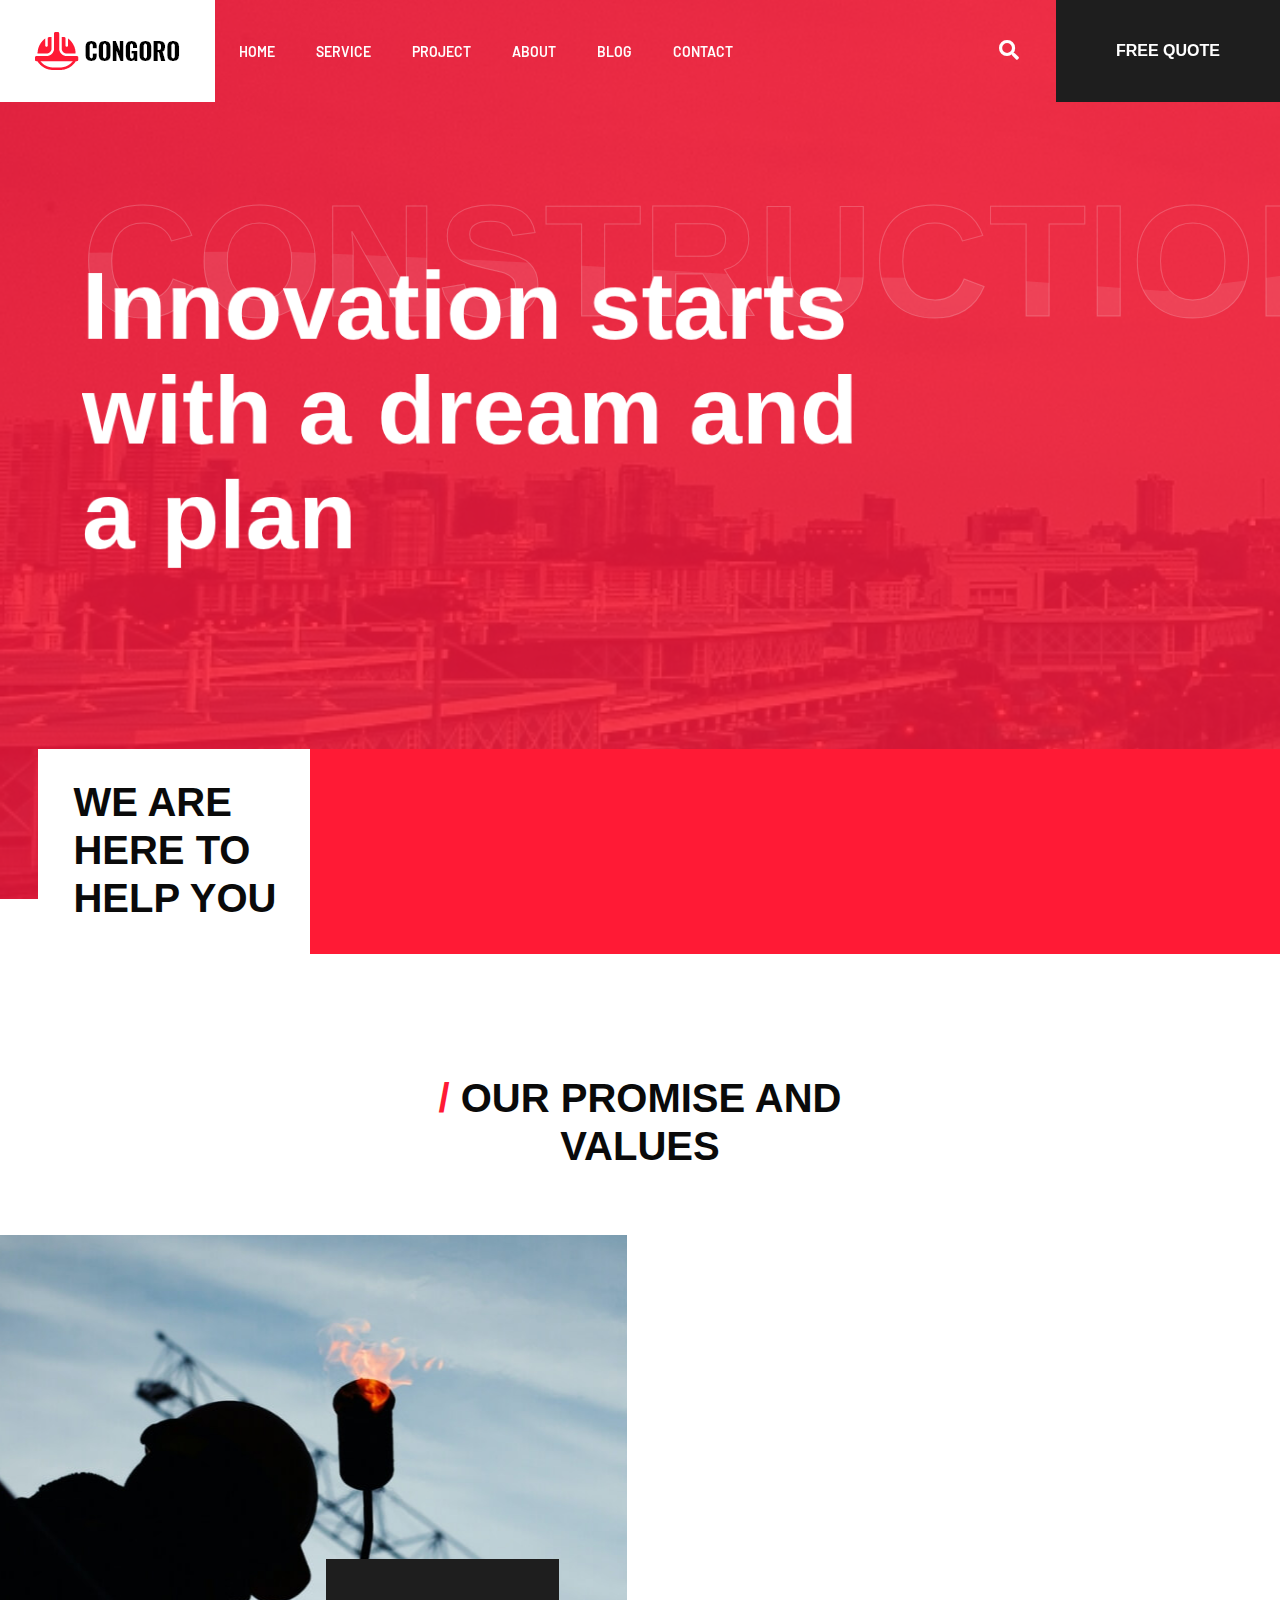
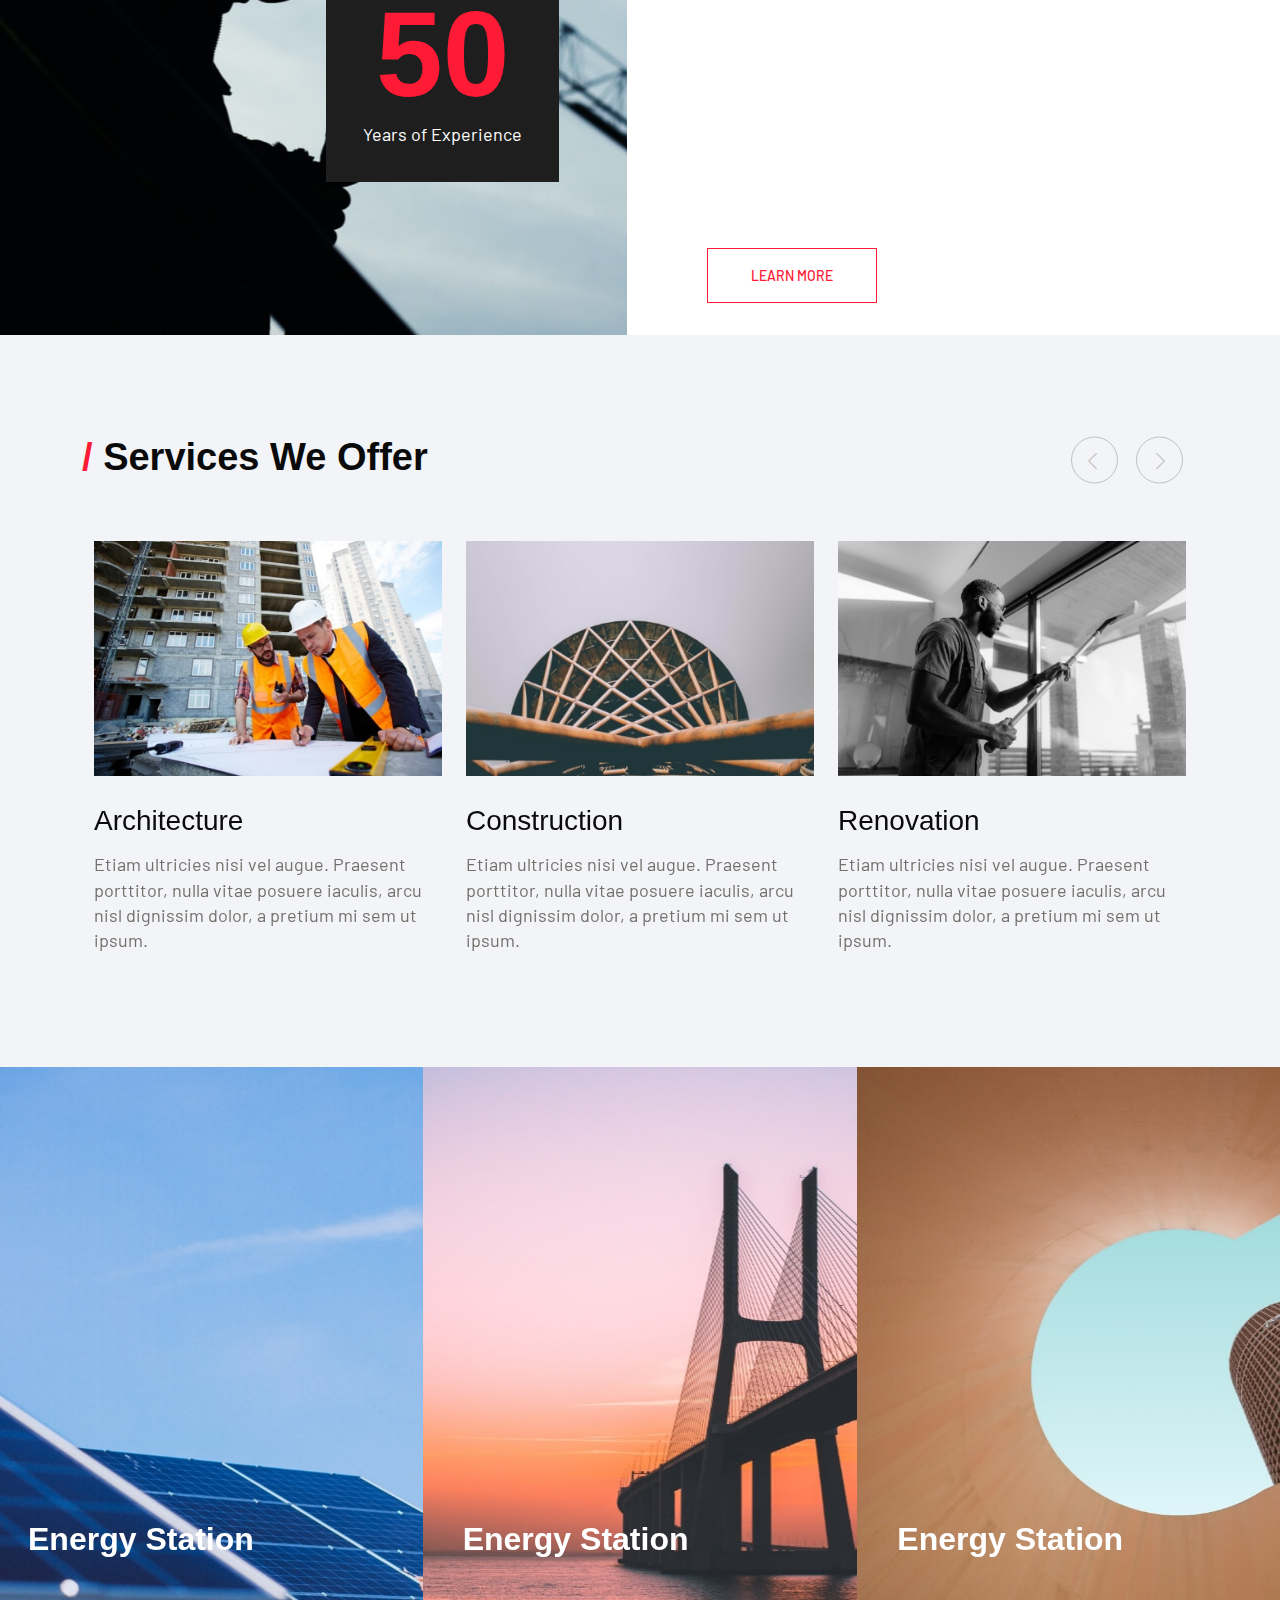
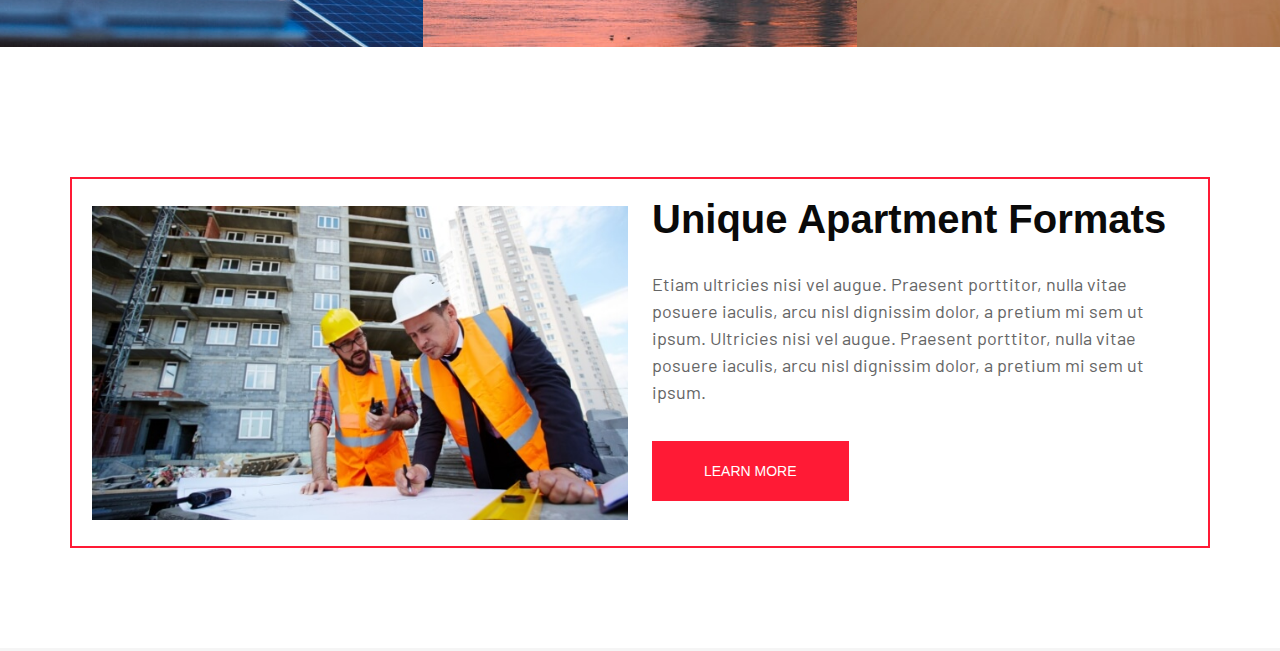
==== index.html @ f06de5d3 "new project" ====
<html xmlns="http://www.w3.org/1999/xhtml" lang="en">

<head>
	<meta http-equiv="Content-Type" content="text/html; charset=utf-8" />
	<meta name="description" content="HTTrack is an easy-to-use website mirror utility. It allows you to download a World Wide website from the Internet to a local directory,building recursively all structures, getting html, images, and other files from the server to your computer. Links are rebuiltrelatively so that you can freely browse to the local site (works with any browser). You can mirror several sites together so that you can jump from one toanother. You can, also, update an existing mirror site, or resume an interrupted download. The robot is fully configurable, with an integrated help" />
	<meta name="keywords" content="httrack, HTTRACK, HTTrack, winhttrack, WINHTTRACK, WinHTTrack, offline browser, web mirror utility, aspirateur web, surf offline, web capture, www mirror utility, browse offline, local  site builder, website mirroring, aspirateur www, internet grabber, capture de site web, internet tool, hors connexion, unix, dos, windows 95, windows 98, solaris, ibm580, AIX 4.0, HTS, HTGet, web aspirator, web aspirateur, libre, GPL, GNU, free software" />
	<title>Local index - HTTrack Website Copier</title>
  <!-- Mirror and index made by HTTrack Website Copier/3.49-2 [XR&CO'2014] -->
	<style type="text/css">
	<!--

body {
	margin: 0;  padding: 0;  margin-bottom: 15px;  margin-top: 8px;
	background: #77b;
}
body, td {
	font: 14px "Trebuchet MS", Verdana, Arial, Helvetica, sans-serif;
	}

#subTitle {
	background: #000;  color: #fff;  padding: 4px;  font-weight: bold; 
	}

#siteNavigation a, #siteNavigation .current {
	font-weight: bold;  color: #448;
	}
#siteNavigation a:link    { text-decoration: none; }
#siteNavigation a:visited { text-decoration: none; }

#siteNavigation .current { background-color: #ccd; }

#siteNavigation a:hover   { text-decoration: none;  background-color: #fff;  color: #000; }
#siteNavigation a:active  { text-decoration: none;  background-color: #ccc; }


a:link    { text-decoration: underline;  color: #00f; }
a:visited { text-decoration: underline;  color: #000; }
a:hover   { text-decoration: underline;  color: #c00; }
a:active  { text-decoration: underline; }

#pageContent {
	clear: both;
	border-bottom: 6px solid #000;
	padding: 10px;  padding-top: 20px;
	line-height: 1.65em;
	background-image: url(backblue.gif);
	background-repeat: no-repeat;
	background-position: top right;
	}

#pageContent, #siteNavigation {
	background-color: #ccd;
	}


.imgLeft  { float: left;   margin-right: 10px;  margin-bottom: 10px; }
.imgRight { float: right;  margin-left: 10px;   margin-bottom: 10px; }

hr { height: 1px;  color: #000;  background-color: #000;  margin-bottom: 15px; }

h1 { margin: 0;  font-weight: bold;  font-size: 2em; }
h2 { margin: 0;  font-weight: bold;  font-size: 1.6em; }
h3 { margin: 0;  font-weight: bold;  font-size: 1.3em; }
h4 { margin: 0;  font-weight: bold;  font-size: 1.18em; }

.blak { background-color: #000; }
.hide { display: none; }
.tableWidth { min-width: 400px; }

.tblRegular       { border-collapse: collapse; }
.tblRegular td    { padding: 6px;  background-image: url(fade.gif);  border: 2px solid #99c; }
.tblHeaderColor, .tblHeaderColor td { background: #99c; }
.tblNoBorder td   { border: 0; }


// -->
</style>

</head>

<table width="76%" border="0" align="center" cellspacing="0" cellpadding="3" class="tableWidth">
	<tr>
	<td id="subTitle">HTTrack Website Copier - Open Source offline browser</td>
	</tr>
</table>
<table width="76%" border="0" align="center" cellspacing="0" cellpadding="0" class="tableWidth">
<tr class="blak">
<td>
	<table width="100%" border="0" align="center" cellspacing="1" cellpadding="0">
	<tr>
	<td colspan="6"> 
		<table width="100%" border="0" align="center" cellspacing="0" cellpadding="10">
		<tr> 
		<td id="pageContent"> 
<!-- ==================== End prologue ==================== -->

	<meta name="generator" content="HTTrack Website Copier/3.x">
	<TITLE>Local index - HTTrack</TITLE>
</HEAD>
<BODY>
<H1 ALIGN=Center>Index of locally available sites:</H1>
	<TABLE BORDER="0" WIDTH="100%" CELLSPACING="1" CELLPADDING="0">
		<TR>
			<TD BACKGROUND="fade.gif">
				&middot;
					<A HREF="preview.colorlib.com/theme/congoro/index.html">
						Construction
					</A>		
			</TD>
		</TR>
	</TABLE>
	<BR>
	<BR>
	<BR>
  	<H6 ALIGN="RIGHT">
	<I>Mirror and index made by HTTrack Website Copier [XR&amp;CO'2008]</I>
	</H6>
	<!-- Mirror and index made by HTTrack Website Copier/3.49-2 [XR&CO'2014] -->
	<!-- Thanks for using HTTrack Website Copier! -->
	<meta HTTP-EQUIV="Refresh" CONTENT="0; URL=preview.colorlib.com/theme/congoro/index.html">


<!-- ==================== Start epilogue ==================== -->
		</td>
		</tr>
		</table>
	</td>
	</tr>
	</table>
</td>
</tr>
</table>

<table width="76%" border="0" align="center" valign="bottom" cellspacing="0" cellpadding="0">
	<tr>
	<td id="footer"><small>&copy; 2008 Xavier Roche & other contributors - Web Design: Leto Kauler.</small></td>
	</tr>
</table>

</body>

</html>
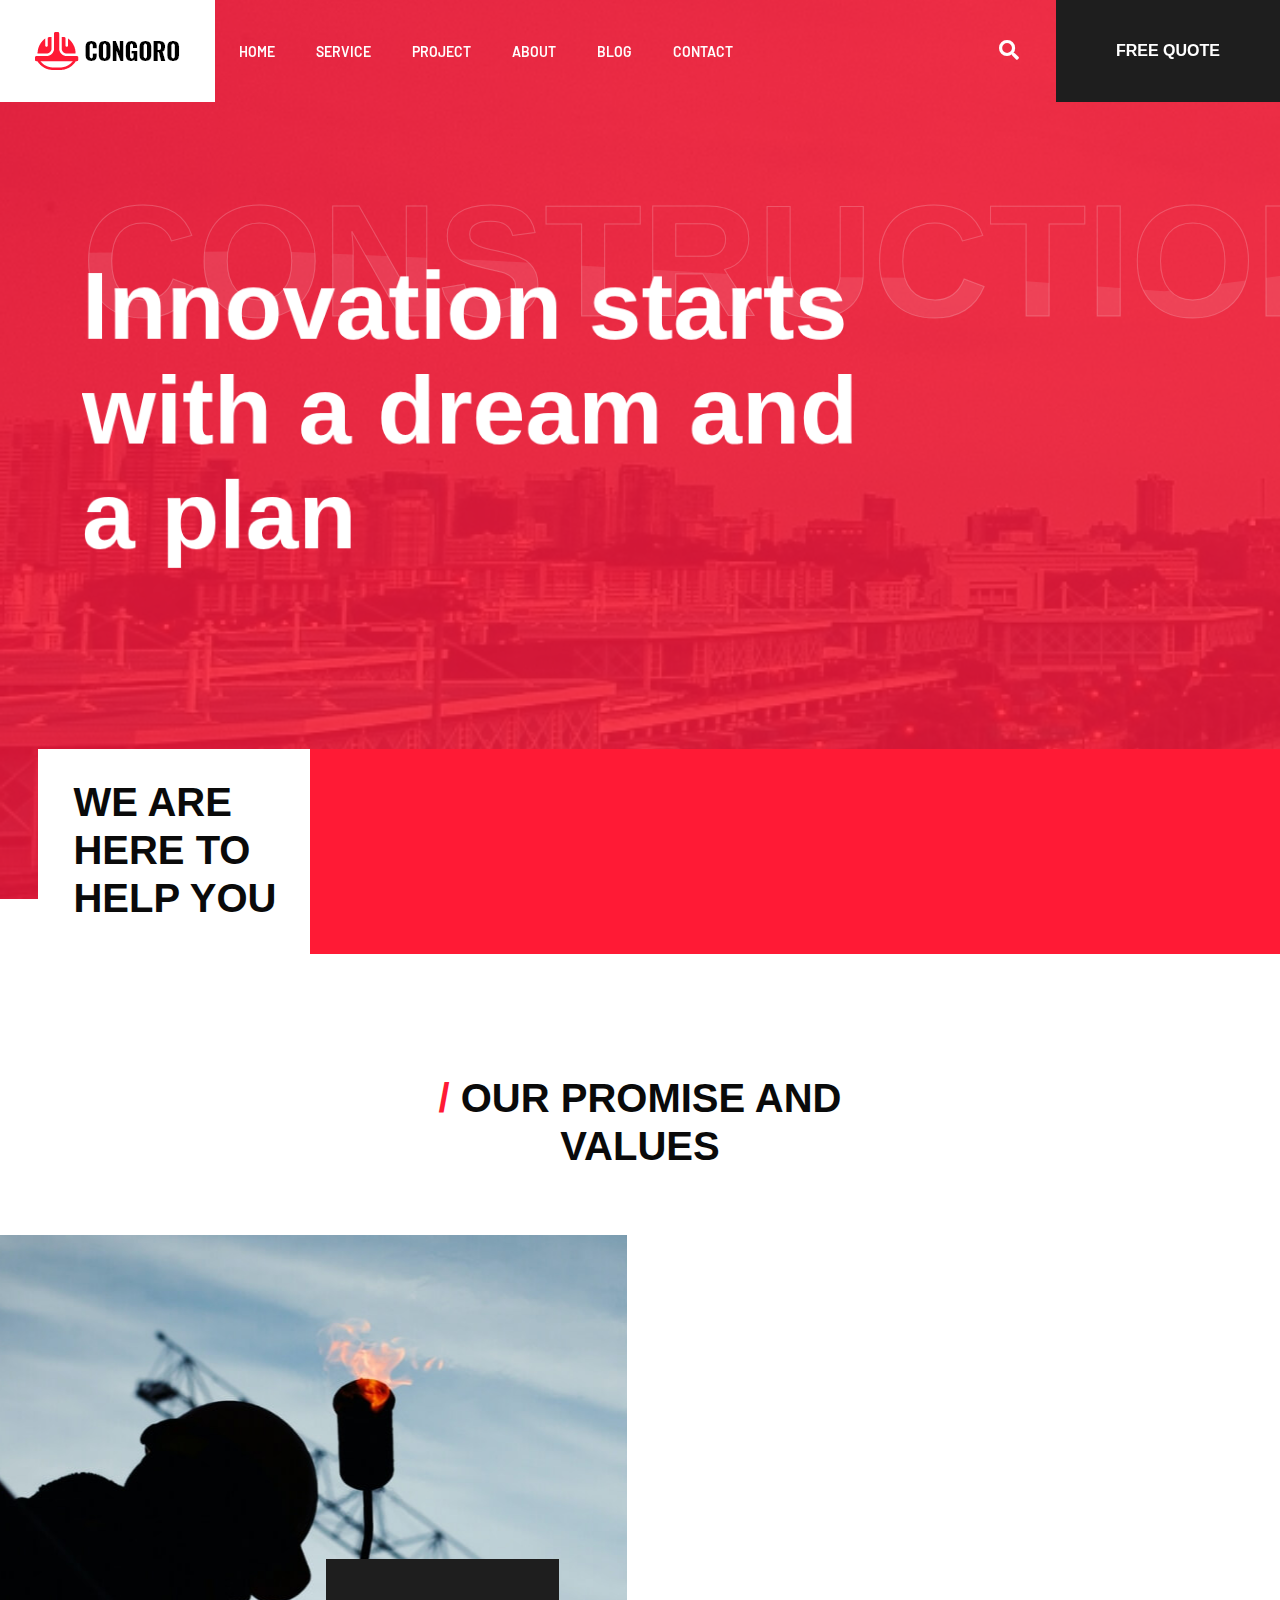
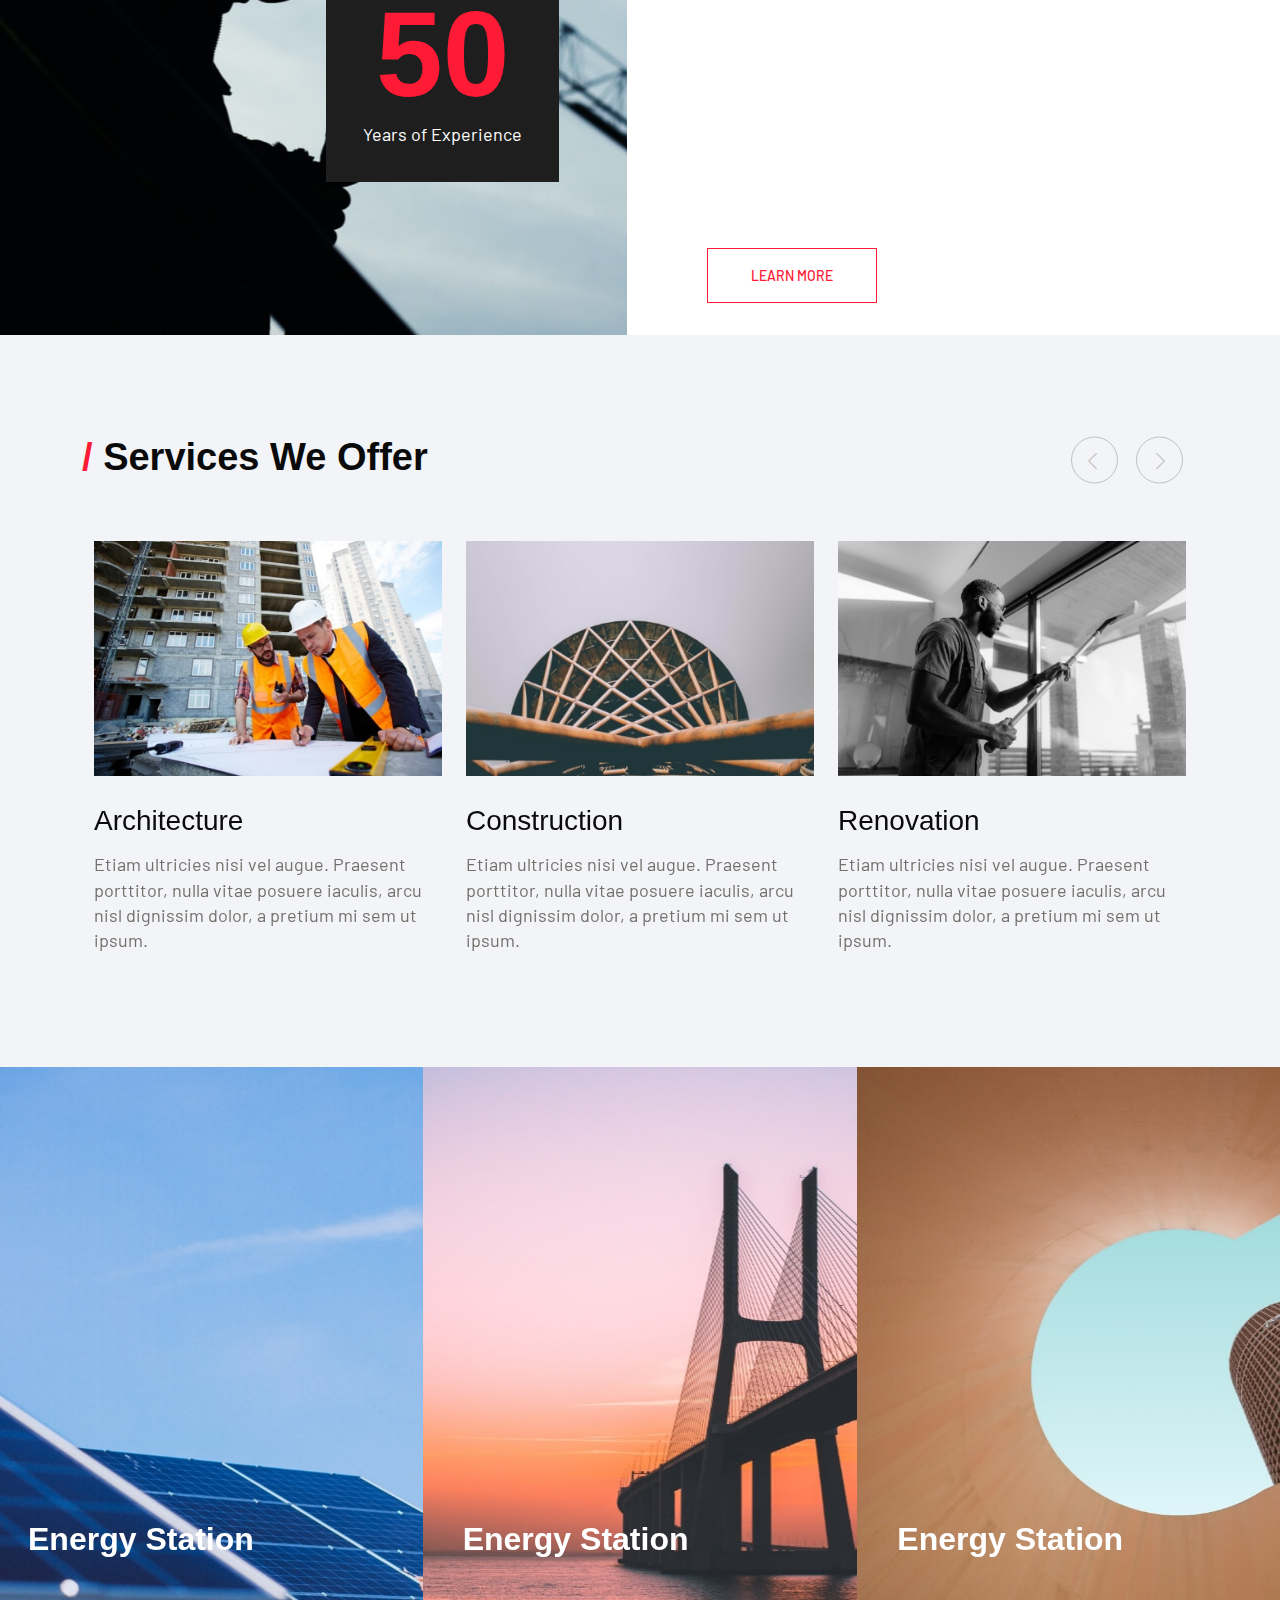
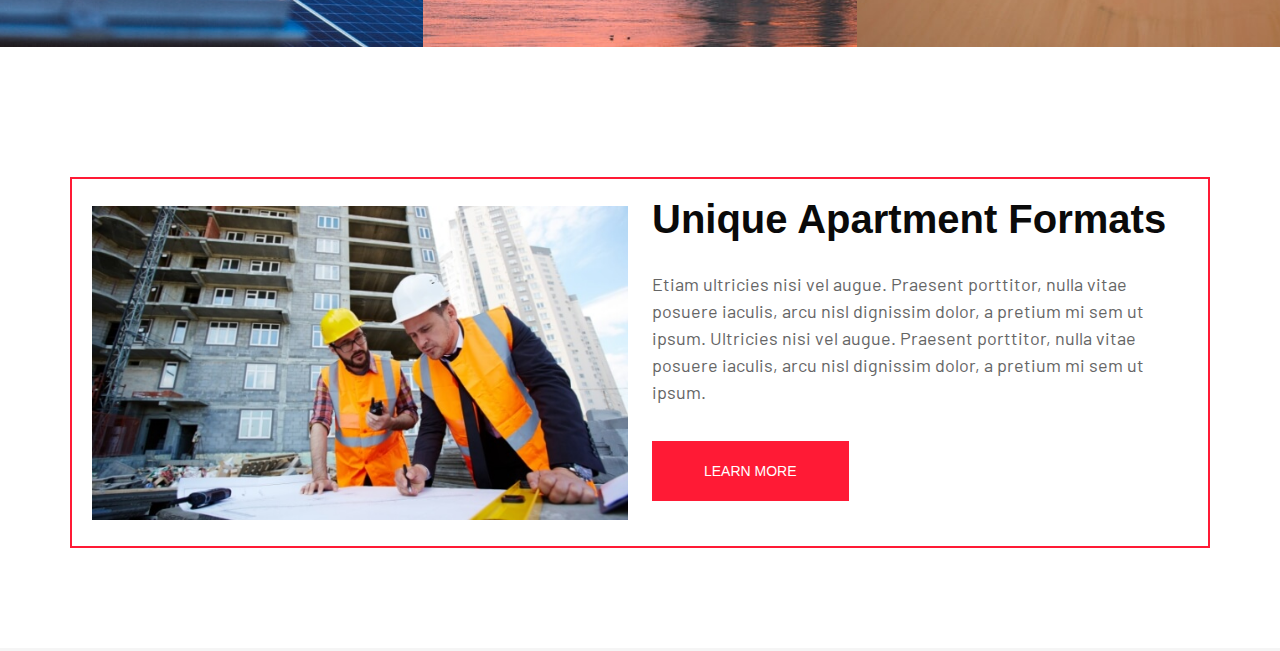
==== commit 1d5e9559: "new project" ====
--- a/index.html
+++ b/index.html
@@ -1,10 +1,8 @@
 <html xmlns="http://www.w3.org/1999/xhtml" lang="en">
 
 <head>
-	<meta http-equiv="Content-Type" content="text/html; charset=utf-8" />
-	<meta name="description" content="HTTrack is an easy-to-use website mirror utility. It allows you to download a World Wide website from the Internet to a local directory,building recursively all structures, getting html, images, and other files from the server to your computer. Links are rebuiltrelatively so that you can freely browse to the local site (works with any browser). You can mirror several sites together so that you can jump from one toanother. You can, also, update an existing mirror site, or resume an interrupted download. The robot is fully configurable, with an integrated help" />
-	<meta name="keywords" content="httrack, HTTRACK, HTTrack, winhttrack, WINHTTRACK, WinHTTrack, offline browser, web mirror utility, aspirateur web, surf offline, web capture, www mirror utility, browse offline, local  site builder, website mirroring, aspirateur www, internet grabber, capture de site web, internet tool, hors connexion, unix, dos, windows 95, windows 98, solaris, ibm580, AIX 4.0, HTS, HTGet, web aspirator, web aspirateur, libre, GPL, GNU, free software" />
-	<title>Local index - HTTrack Website Copier</title>
+	
+	<title>CONGRO</title>
   <!-- Mirror and index made by HTTrack Website Copier/3.49-2 [XR&CO'2014] -->
 	<style type="text/css">
 	<!--
@@ -115,12 +113,9 @@
   	<H6 ALIGN="RIGHT">
 	<I>Mirror and index made by HTTrack Website Copier [XR&amp;CO'2008]</I>
 	</H6>
-	<!-- Mirror and index made by HTTrack Website Copier/3.49-2 [XR&CO'2014] -->
-	<!-- Thanks for using HTTrack Website Copier! -->
 	<meta HTTP-EQUIV="Refresh" CONTENT="0; URL=preview.colorlib.com/theme/congoro/index.html">
 
 
-<!-- ==================== Start epilogue ==================== -->
 		</td>
 		</tr>
 		</table>
